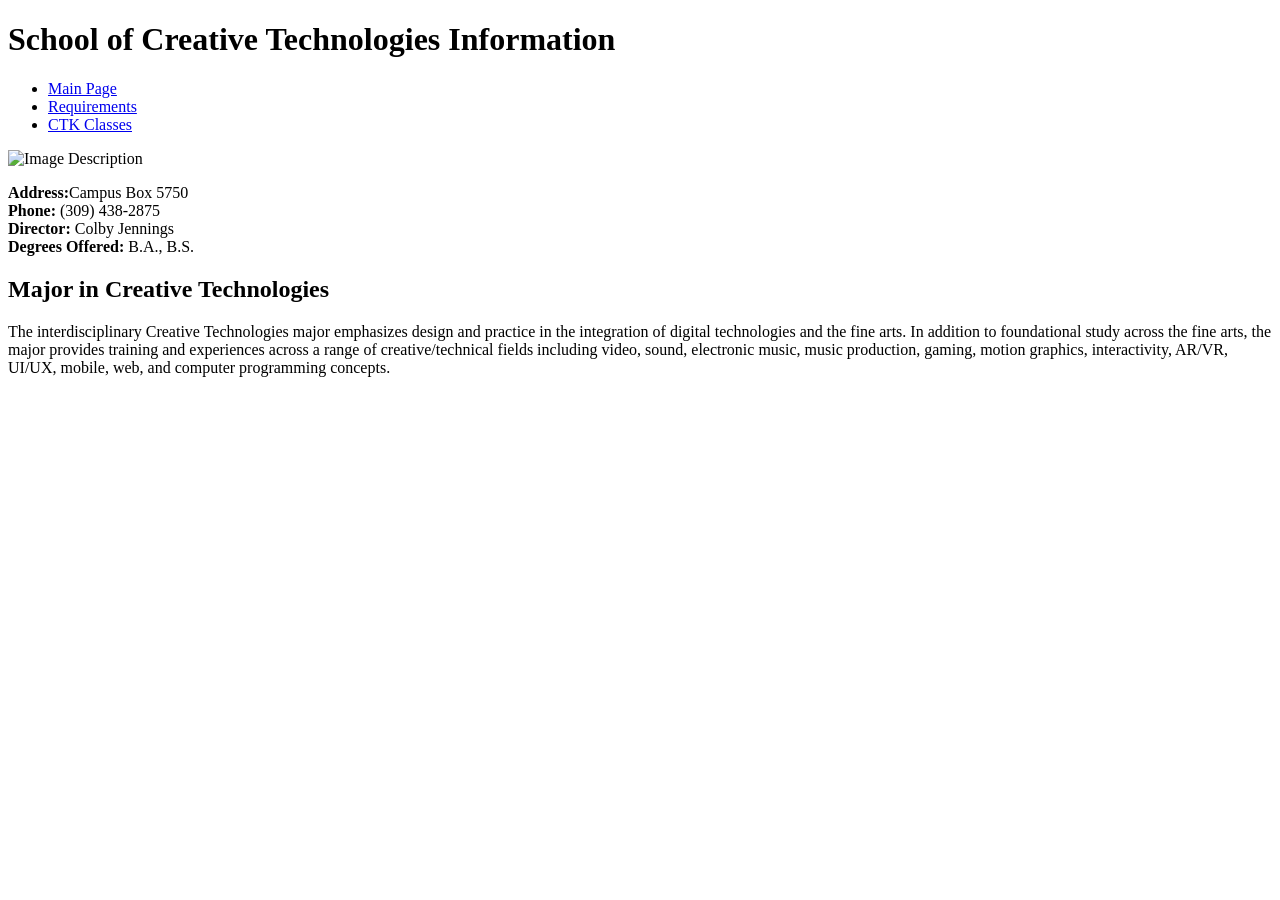
==== assignment3.html @ bc82fcc0 "Add files via upload" ====
<!DOCTYPE html>
<html lang="en">
  <head>
    <meta charset="UTF-8">

<header>
    <title>School of Creative Technologies Information</title>
    <link href="style2.css" rel="stylesheet" type="text/css">
  </head>
  <body>
    <h1>School of Creative Technologies Information</h1>
</header>


<nav>
    <ul>
  <li><a href="assignment3.html">Main Page</a></li>
  <li><a href="requirements.html">Requirements</a></li>
  <li><a href="classes.html">CTK Classes</a></li>
</ul>
</nav>

<main>
  <img src="R.png" alt="Image Description" >
  <div class="redbg">
    <p><b>Address:</b>Campus Box 5750 
    <br><b>Phone:</b> (309) 438-2875 <br><b>Director:</b> Colby Jennings<br><b> Degrees Offered: </b> B.A., B.S.</p>
    
    <h2 class="special">Major in Creative Technologies</h2>

    <p>The interdisciplinary Creative Technologies major emphasizes design and practice in the integration of digital technologies and the fine arts. <span class="spanstyle">In addition to foundational study across the fine arts,</span> the major provides training and experiences across a range of creative/technical fields including video, sound, electronic music, music production, gaming, motion graphics, interactivity, AR/VR, UI/UX, mobile, web, and computer programming concepts.</p>
    </div>
</main>


  </body>
</html>
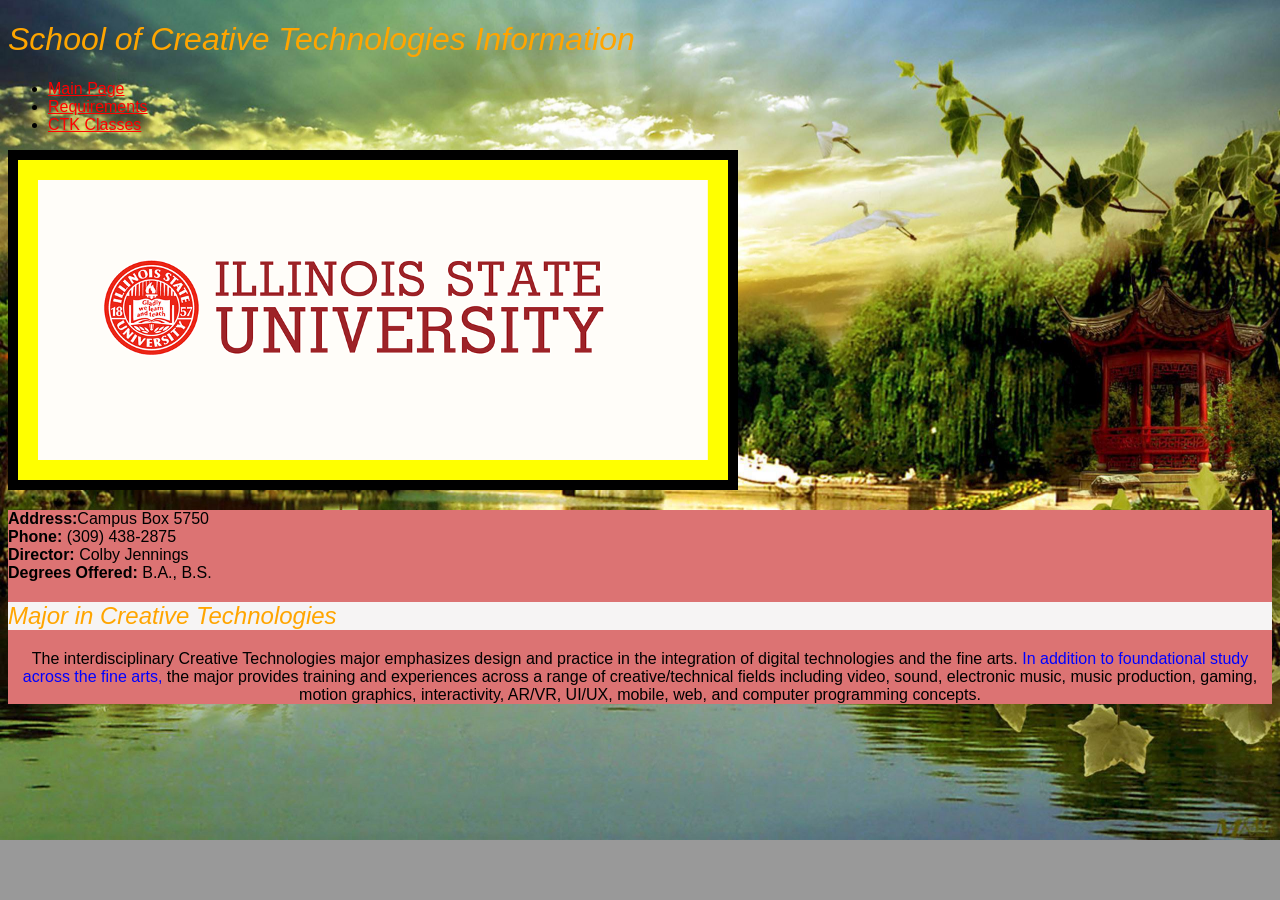
==== commit 233837f0: "Add files via upload" ====
--- a/assignment3.html
+++ b/assignment3.html
@@ -21,14 +21,14 @@
 </nav>
 
 <main>
-  <img src="R.png" alt="Image Description" >
+  <img class="imgbox"src="R.png" alt="Image Description" >
   <div class="redbg">
     <p><b>Address:</b>Campus Box 5750 
     <br><b>Phone:</b> (309) 438-2875 <br><b>Director:</b> Colby Jennings<br><b> Degrees Offered: </b> B.A., B.S.</p>
     
     <h2 class="special">Major in Creative Technologies</h2>
 
-    <p>The interdisciplinary Creative Technologies major emphasizes design and practice in the integration of digital technologies and the fine arts. <span class="spanstyle">In addition to foundational study across the fine arts,</span> the major provides training and experiences across a range of creative/technical fields including video, sound, electronic music, music production, gaming, motion graphics, interactivity, AR/VR, UI/UX, mobile, web, and computer programming concepts.</p>
+    <p class="textcenter">The interdisciplinary Creative Technologies major emphasizes design and practice in the integration of digital technologies and the fine arts. <span class="spanstyle">In addition to foundational study across the fine arts,</span> the major provides training and experiences across a range of creative/technical fields including video, sound, electronic music, music production, gaming, motion graphics, interactivity, AR/VR, UI/UX, mobile, web, and computer programming concepts.</p>
     </div>
 </main>
 
--- a/style2.css
+++ b/style2.css
@@ -0,0 +1,81 @@
+/* Anything between these two tags will be ignored by the browser */
+
+h1 {
+    color: orange ;
+    font-style: italic;
+    font-weight:normal;
+}
+
+h2 {
+    color: orange ;
+    font-style: italic;
+    font-weight:normal;
+}
+
+
+h3 {
+    color: orange ;
+    font-style: italic;
+    font-weight:normal;
+}
+/*
+
+p {
+    color: #ff3366;
+    background-color: #00ff00;
+}
+*/
+
+.imgbox {
+    border: 10px solid black;
+    padding: 20px;
+background-color: yellow;
+  
+}
+body {
+    font-family: Arial, Helvetica, sans-serif;
+    background-color: #999999;
+    background-image:url(temple.jpg) ;
+    background-repeat: no-repeat;
+    background-position: center center;
+    background-size: cover;
+}
+
+.textcenter {
+    text-align: center;
+}
+
+.textjustify {
+    text-align: justify;
+}
+
+.specialh2{
+    color: rgb(0, 0, 0);
+}
+
+.special {
+    color: orange;
+    background-color: #f7f7f7f9;
+}
+
+.redbg {
+    background-color: rgb(220, 115, 115);
+}
+
+.spanstyle {
+    color: blue;
+}
+
+a {
+    color: #ff0000;
+}
+
+
+a:visited {
+  color: #00ff2a;
+}
+
+a:hover {
+  color: #fff700;
+  text-decoration: underline;
+}        
